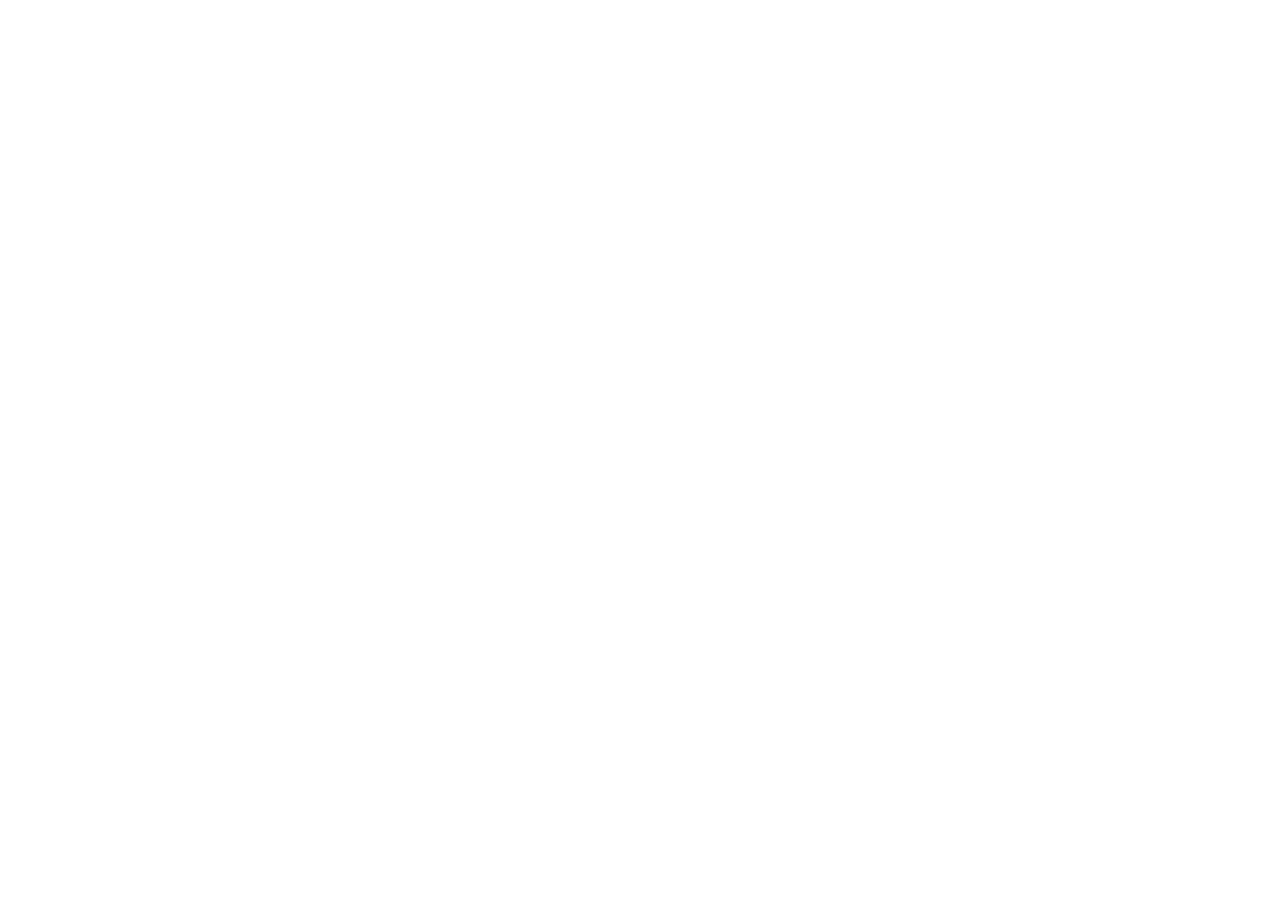
==== index.html @ 1b394111 "added basic structure to html documents" ====
<!DOCTYPE html>

<html>
    <head>
        <!-- TODO: Link to CSS RESET -->
        <!-- TODO: Link to CSS STYLE -->
    </head>
    <body>
        <header>
            <h1></h1>
            <nav></nav>

        </header>
        <main>
            
        </main>
        <footer></footer>
        <!-- TODO: Link to JS-->
    </body>
</html>
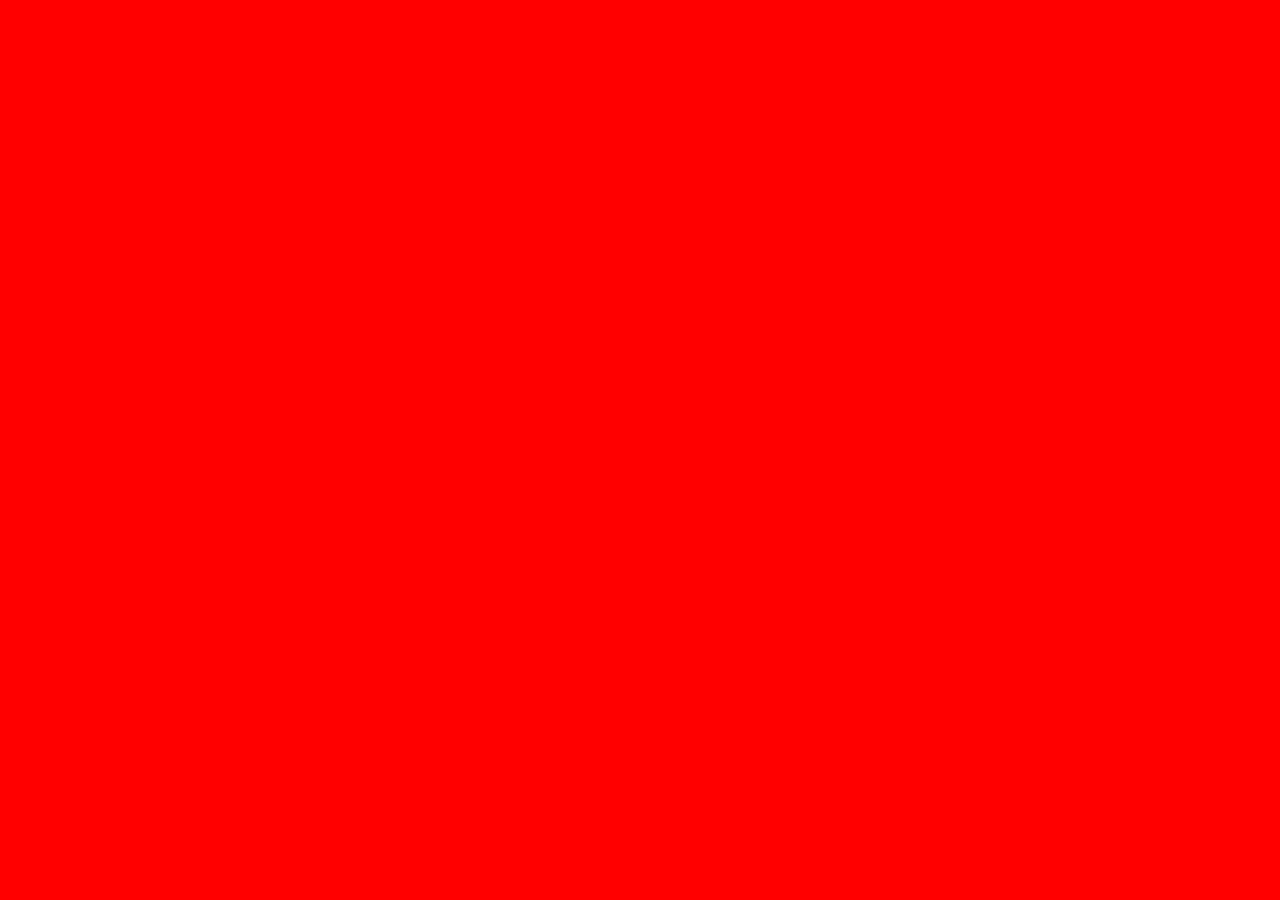
==== commit fb039439: "added basic language for each file" ====
--- a/index.html
+++ b/index.html
@@ -2,8 +2,10 @@
 
 <html>
     <head>
-        <!-- TODO: Link to CSS RESET -->
-        <!-- TODO: Link to CSS STYLE -->
+        <!-- Link to CSS RESET -->
+        <link href="css/reset.css" type="text/css" rel="stylesheet">
+        <!-- Link to CSS STYLE -->
+        <link href="css/style.css" type="text/css" rel="stylesheet">
     </head>
     <body>
         <header>
@@ -12,9 +14,11 @@
 
         </header>
         <main>
+            <ul id = store-list></ul>
             
         </main>
         <footer></footer>
-        <!-- TODO: Link to JS-->
+        <!-- Link to JS-->
+        <script src="js/app.js" type="text/javascript"></script>
     </body>
 </html>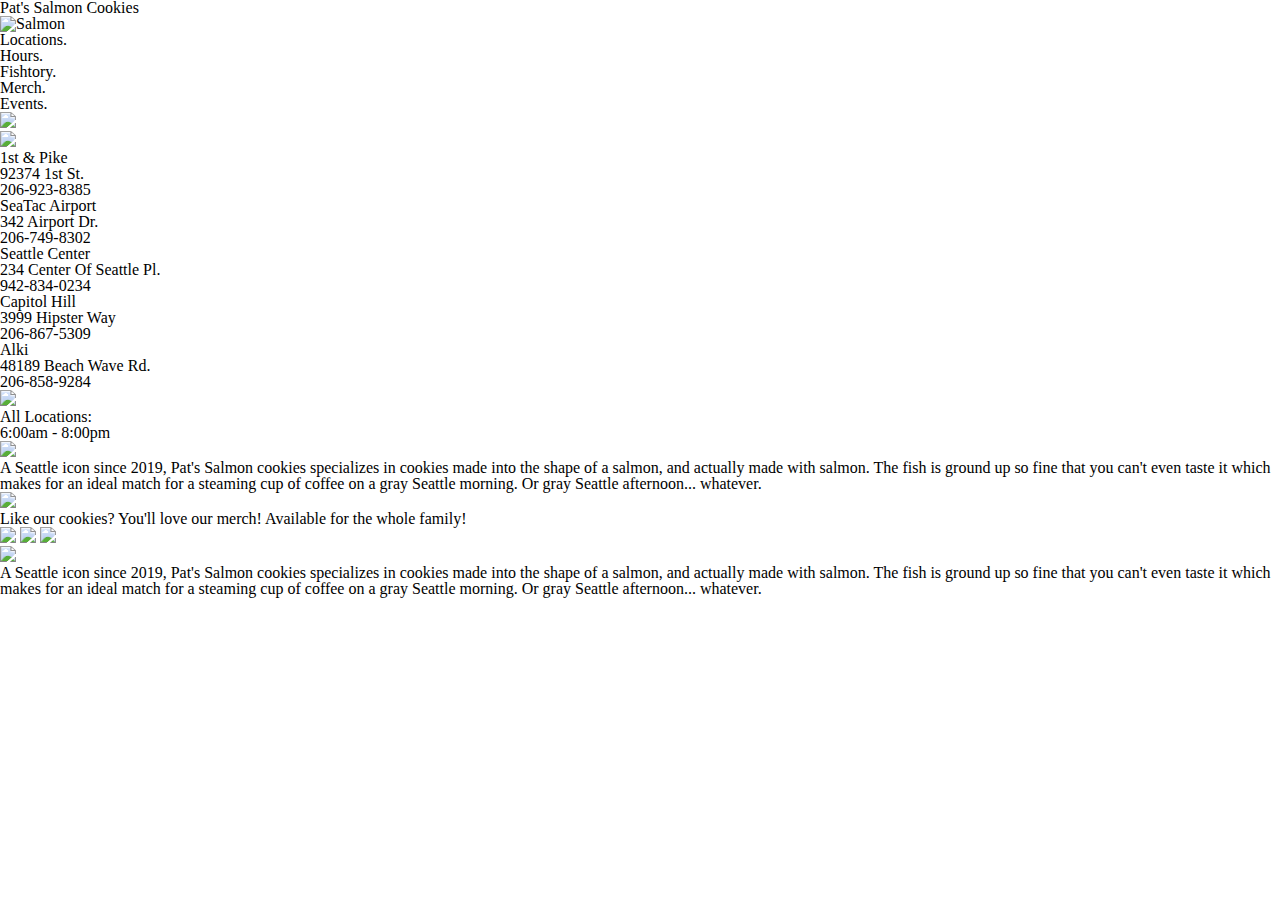
==== commit eb98f92d: "outlined index.html" ====
--- a/index.html
+++ b/index.html
@@ -2,23 +2,70 @@
 
 <html>
     <head>
-        <!-- Link to CSS RESET -->
         <link href="css/reset.css" type="text/css" rel="stylesheet">
-        <!-- Link to CSS STYLE -->
         <link href="css/style.css" type="text/css" rel="stylesheet">
     </head>
     <body>
         <header>
-            <h1></h1>
-            <nav></nav>
-
+            <h1>Pat's Salmon Cookies</h1>
+            <img id="logo" src = "https://via.placeholder.com/300x100" alt = "Salmon">
+            <nav><a>Locations.</a></nav>
+            <nav><a>Hours.</a></nav>
+            <nav><a>Fishtory.</a></nav>
+            <nav><a>Merch.</a></nav>
+            <nav><a>Events.</a></nav>
         </header>
         <main>
-            <ul id = store-list></ul>
+            <img id="hero" src="https://via.placeholder.com/960x450/000"/>
             
+            <section class="section">
+                <img class="locations" src="https://via.placeholder.com/800x100/000"/>
+                <div class="locationOne" class="locationname">1st & Pike</div>
+                <div class="locationOne" class="address">92374 1st St.</div>
+                <div class="locationOne" class="phone">206-923-8385</div>
+                
+                <div class="locationTwo" class="locationname">SeaTac Airport</div>
+                <div class="locationTwo" class="address">342 Airport Dr.</div>
+                <div class="locationTwo" class="phone">206-749-8302</div>
+                
+                <div class="locationThree" class="locationname">Seattle Center</div>
+                <div class="locationThree" class="address">234 Center Of Seattle Pl.</div>
+                <div class="locationThree" class="phone">942-834-0234</div>
+
+                <div class="locationFour" class="locationname">Capitol Hill</div>
+                <div class="locationFour" class="address">3999 Hipster Way</div>
+                <div class="locationFour" class="phone">206-867-5309</div>
+
+                <div class="locationFive" class="locationname">Alki</div>
+                <div class="locationFive" class="address">48189 Beach Wave Rd.</div>
+                <div class="locationFive" class="phone">206-858-9284</div>
+                </section>
+                
+                <section class="section">
+                    <img class="hours" src="https://via.placeholder.com/800x100/000"/>
+                    <div class="hourTitle">All Locations:</div>
+                    <div class="actualHours">6:00am - 8:00pm</div>
+                </section>
+                
+                <section class="section">
+                    <img class="history" src="https://via.placeholder.com/800x100/000"/>
+                    <p class="story">A Seattle icon since 2019, Pat's Salmon cookies specializes in cookies made into the shape of a salmon, and actually made with salmon. The fish is ground up so fine that you can't even taste it which makes for an ideal match for a steaming cup of coffee on a gray Seattle morning. Or gray Seattle afternoon... whatever.</p>
+                </section>
+
+                <section class="section">
+                    <img class="merch" src="https://via.placeholder.com/800x100/000"/>
+                    <div class="slogan">Like our cookies? You'll love our merch! Available for the whole family!</div>
+                    <img class="cutter" src="https://via.placeholder.com/300x375/000"/>
+                    <img class="family" src="https://via.placeholder.com/300x375/000"/>
+                    <img class="shirt" src="https://via.placeholder.com/300x375/000"/>
+                </section>
+
+                <section class="section">
+                    <img class="events" src="https://via.placeholder.com/800x100/000"/>
+                    <p class="story">A Seattle icon since 2019, Pat's Salmon cookies specializes in cookies made into the shape of a salmon, and actually made with salmon. The fish is ground up so fine that you can't even taste it which makes for an ideal match for a steaming cup of coffee on a gray Seattle morning. Or gray Seattle afternoon... whatever.</p>
+                </section>
         </main>
         <footer></footer>
-        <!-- Link to JS-->
-        <script src="js/app.js" type="text/javascript"></script>
+       
     </body>
 </html>--- a/css/style.css
+++ b/css/style.css
@@ -0,0 +1,55 @@
+body {
+    color: black;
+    background: url(https://images.unsplash.com/photo-1457092716468-97352752b749?ixlib=rb-1.2.1&ixid=eyJhcHBfaWQiOjEyMDd9&auto=format&fit=crop&w=2186&q=80);
+}
+
+table{
+    text-align: center;
+    padding: 10%;
+    margin-left: auto;
+    margin-right: auto;
+    table-layout: auto;
+    margin-top: 3%;
+  }
+  
+  td:first-child {
+      font-weight: bolder;
+  }
+
+  tr:first-child {
+    font-weight: bolder;
+  }
+
+  td {
+    background-color: rgb(202, 175, 175);
+    color: rgb(0, 0, 0);
+    border: 4px solid  rgb(23, 61, 1);
+    padding: 1em;
+    margin: 1em;
+  }
+
+  form {
+    background: rgb(109, 46, 46);
+    color: white;
+    text-align: left;
+    width: 960px;
+    margin: 0px auto;
+    margin-top: 2%;
+    padding: 5%;
+  }
+
+  input {
+    box-sizing: border-box;
+    width: 100%;
+    padding: 12px 20px;
+    margin: 8px 0;
+  }
+
+  input[type=submit] {
+    background-color: rgb(148, 66, 42);
+    border: solid 1px white;
+    color: white;
+    font-weight: bold;
+    padding: 16px 32px;
+    margin: 4px 2px;
+  }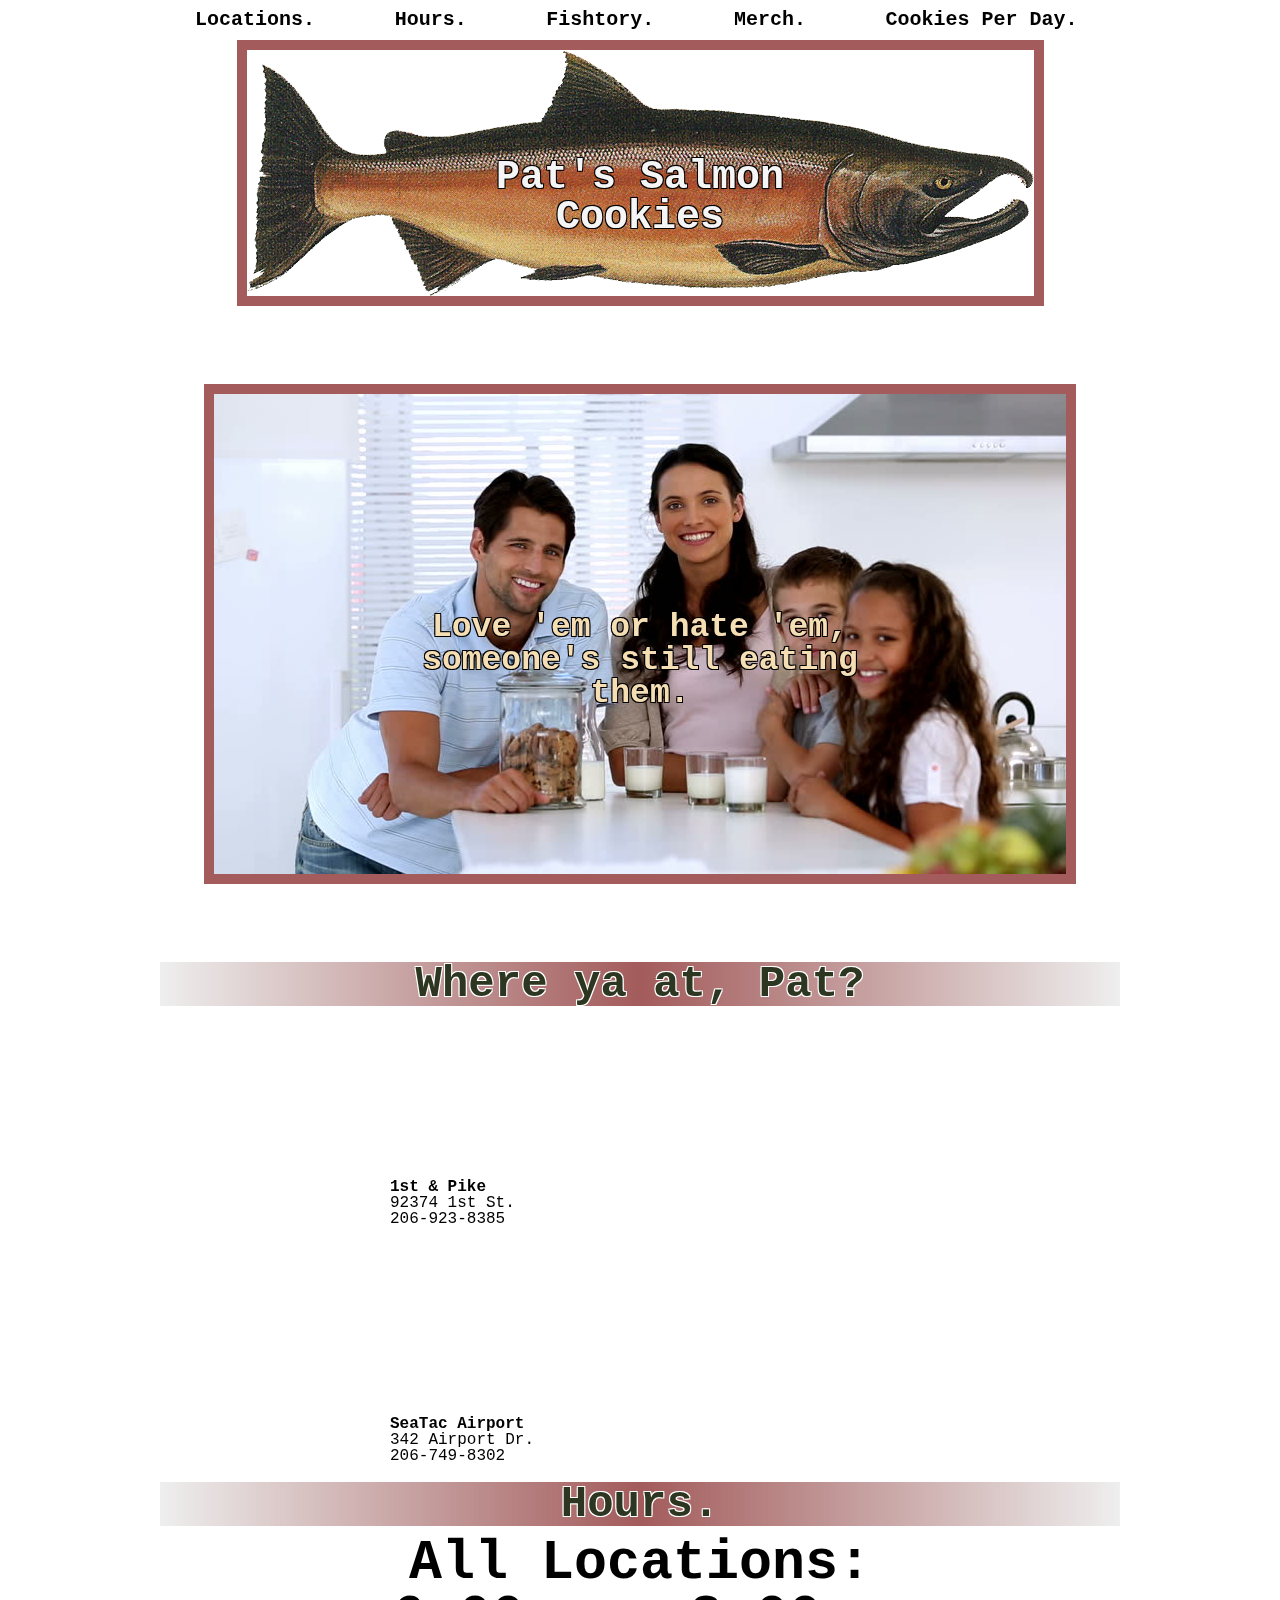
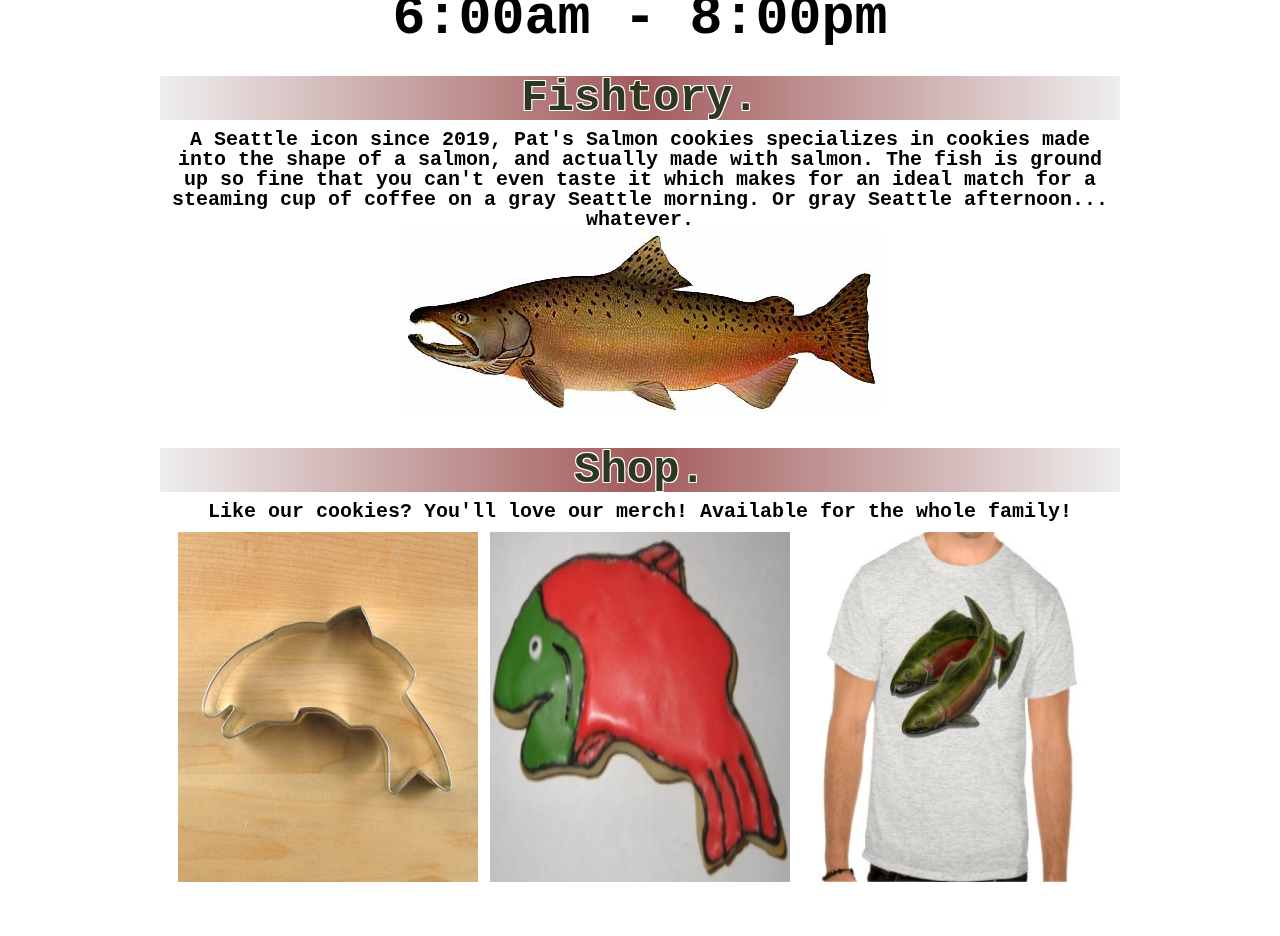
==== commit 3ac508fd: "added google maps and minor JS changes" ====
--- a/index.html
+++ b/index.html
@@ -2,67 +2,91 @@
 
 <html>
     <head>
+        <title>Pat's Salmon Cookies</title>
+        <link rel="icon" href="img/fish.jpg" type="image/gif" sizes="16x16">
         <link href="css/reset.css" type="text/css" rel="stylesheet">
-        <link href="css/style.css" type="text/css" rel="stylesheet">
+        <link href="css/public.css" type="text/css" rel="stylesheet">
     </head>
     <body>
         <header>
-            <h1>Pat's Salmon Cookies</h1>
-            <img id="logo" src = "https://via.placeholder.com/300x100" alt = "Salmon">
-            <nav><a>Locations.</a></nav>
-            <nav><a>Hours.</a></nav>
-            <nav><a>Fishtory.</a></nav>
-            <nav><a>Merch.</a></nav>
-            <nav><a>Events.</a></nav>
+            <section id="nav">
+            <nav><a href = "#locations">Locations.</a></nav>
+            
+            <nav><a href = "#hours">Hours.</a></nav>
+            <nav><a href = "#history">Fishtory.</a></nav>
+            <nav><a href = "#shop">Merch.</a></nav>
+            <nav><a href = "sales.html">Cookies Per Day.</a></nav>
+            </section>
+            
+            <section id="head">
+                <img id="logo" src = "img/salmon.png" alt = "Salmon">
+                <h1 class="compName">Pat's Salmon Cookies</h1>
+            </section>
+
         </header>
         <main>
-            <img id="hero" src="https://via.placeholder.com/960x450/000"/>
-            
+            <section class="heroImg">
+                <img class="hero" src="img/family.jpg">
+                <p class="loveem">Love 'em or hate 'em, someone's still eating them.</p>
+            </section>
+
             <section class="section">
-                <img class="locations" src="https://via.placeholder.com/800x100/000"/>
-                <div class="locationOne" class="locationname">1st & Pike</div>
-                <div class="locationOne" class="address">92374 1st St.</div>
-                <div class="locationOne" class="phone">206-923-8385</div>
-                
-                <div class="locationTwo" class="locationname">SeaTac Airport</div>
-                <div class="locationTwo" class="address">342 Airport Dr.</div>
-                <div class="locationTwo" class="phone">206-749-8302</div>
-                
-                <div class="locationThree" class="locationname">Seattle Center</div>
-                <div class="locationThree" class="address">234 Center Of Seattle Pl.</div>
-                <div class="locationThree" class="phone">942-834-0234</div>
-
-                <div class="locationFour" class="locationname">Capitol Hill</div>
-                <div class="locationFour" class="address">3999 Hipster Way</div>
-                <div class="locationFour" class="phone">206-867-5309</div>
-
-                <div class="locationFive" class="locationname">Alki</div>
-                <div class="locationFive" class="address">48189 Beach Wave Rd.</div>
-                <div class="locationFive" class="phone">206-858-9284</div>
+                <h2 id ="locations">Where ya at, Pat?</h2> 
+                <div id = "stores">
+                    <p class = "things">
+                        <div class="locationname">1st & Pike</div>
+                        <div class="address">92374 1st St.</div>
+                        <div class="phone">206-923-8385</div>
+                        <iframe class = "maps" src="https://www.google.com/maps/embed?pb=!1m18!1m12!1m3!1d2689.8880430890135!2d-122.34226494971823!3d47.608866595713906!2m3!1f0!2f0!3f0!3m2!1i1024!2i768!4f13.1!3m3!1m2!1s0x54906ab2f8fc9713%3A0x8dae7e4a3a7aef94!2s1st%20Ave%20%26%20Pike%20St%2C%20Seattle%2C%20WA%2098101!5e0!3m2!1sen!2sus!4v1568144811856!5m2!1sen!2sus"></iframe>
+                    </p>
+                    <p>
+                        <div class="locationname">SeaTac Airport</div>
+                        <div class="address">342 Airport Dr.</div>
+                        <div class="phone">206-749-8302</div>
+                        <iframe class = "maps" src="https://www.google.com/maps/embed?pb=!1m18!1m12!1m3!1d2698.478157064658!2d-122.30125624972617!3d47.44161800725287!2m3!1f0!2f0!3f0!3m2!1i1024!2i768!4f13.1!3m3!1m2!1s0x54905ca9b795fafb%3A0x52b54428600064dc!2sSeaTac%20Airport%20Terminal%20-%20Bay%202!5e0!3m2!1sen!2sus!4v1568144776429!5m2!1sen!2sus"></iframe>
+                    </p>
+                    <p class = "things">                
+                        <div class="locationname">Seattle Center</div>
+                        <div class="address">234 Center Of Seattle Pl.</div>
+                        <div class="phone">942-834-0234</div>
+                        <iframe class = "maps" src="https://www.google.com/maps/embed?pb=!1m18!1m12!1m3!1d2689.215048137173!2d-122.35393834971762!3d47.62195089480999!2m3!1f0!2f0!3f0!3m2!1i1024!2i768!4f13.1!3m3!1m2!1s0x54901545d5e902b1%3A0x809dba0423e59752!2sSeattle%20Center!5e0!3m2!1sen!2sus!4v1568144654434!5m2!1sen!2sus"></iframe>
+                    </p>    
+                    <p class = "things">
+                        <div  class="locationname">Capitol Hill</div>
+                        <div  class="address">3999 Hipster Way</div>
+                        <div  class="phone">206-867-5309</div>
+                        <iframe class = "maps" src="https://www.google.com/maps/embed?pb=!1m18!1m12!1m3!1d21511.275298910354!2d-122.33336465120433!3d47.62789213412404!2m3!1f0!2f0!3f0!3m2!1i1024!2i768!4f13.1!3m3!1m2!1s0x5490152857c86161%3A0xef487dc6bbc25185!2sCapitol%20Hill%2C%20Seattle%2C%20WA!5e0!3m2!1sen!2sus!4v1568144570288!5m2!1sen!2sus"></iframe>
+                    </p>
+                    <p class = "things">
+                        <div  class="locationname">Alki</div>
+                        <div  class="address">48189 Beach Wave Rd.</div>
+                        <div  class="phone">206-858-9284</div>
+                        <iframe class = "maps" src="https://www.google.com/maps/embed?pb=!1m18!1m12!1m3!1d21528.49342786467!2d-122.41993577639805!3d47.586042367716054!2m3!1f0!2f0!3f0!3m2!1i1024!2i768!4f13.1!3m3!1m2!1s0x54904079efcab4e7%3A0x5e9c1b1142e9d6e5!2sAlki%20Beach!5e0!3m2!1sen!2sus!4v1568144430082!5m2!1sen!2sus" ></iframe>
+                    </p>
+                </div>
                 </section>
                 
-                <section class="section">
-                    <img class="hours" src="https://via.placeholder.com/800x100/000"/>
-                    <div class="hourTitle">All Locations:</div>
-                    <div class="actualHours">6:00am - 8:00pm</div>
+                <section class="hoursSection">
+                    <h2 id = "hours">Hours.</h2> 
+                    <div>All Locations:</div>
+                    <div>6:00am - 8:00pm</div>
                 </section>
                 
-                <section class="section">
-                    <img class="history" src="https://via.placeholder.com/800x100/000"/>
-                    <p class="story">A Seattle icon since 2019, Pat's Salmon cookies specializes in cookies made into the shape of a salmon, and actually made with salmon. The fish is ground up so fine that you can't even taste it which makes for an ideal match for a steaming cup of coffee on a gray Seattle morning. Or gray Seattle afternoon... whatever.</p>
+                <section class="aboutSection">
+                    <h2 id = "history">Fishtory.</h2> 
+                    <p>A Seattle icon since 2019, Pat's Salmon cookies specializes in cookies made into the shape of a salmon, and actually made with salmon. The fish is ground up so fine that you can't even taste it which makes for an ideal match for a steaming cup of coffee on a gray Seattle morning. Or gray Seattle afternoon... whatever.</p>
+                    <img src="img/chinook.jpg"/>
                 </section>
 
-                <section class="section">
-                    <img class="merch" src="https://via.placeholder.com/800x100/000"/>
-                    <div class="slogan">Like our cookies? You'll love our merch! Available for the whole family!</div>
-                    <img class="cutter" src="https://via.placeholder.com/300x375/000"/>
-                    <img class="family" src="https://via.placeholder.com/300x375/000"/>
-                    <img class="shirt" src="https://via.placeholder.com/300x375/000"/>
-                </section>
-
-                <section class="section">
-                    <img class="events" src="https://via.placeholder.com/800x100/000"/>
-                    <p class="story">A Seattle icon since 2019, Pat's Salmon cookies specializes in cookies made into the shape of a salmon, and actually made with salmon. The fish is ground up so fine that you can't even taste it which makes for an ideal match for a steaming cup of coffee on a gray Seattle morning. Or gray Seattle afternoon... whatever.</p>
+                <section>
+                    <h2>Shop.</h2> 
+                    <div id = "shop" class="shopSection">
+                        <p>Like our cookies? You'll love our merch! Available for the whole family!
+                        <img class="shopImg" src="img/cutter.jpeg"/>
+                        <img class="shopImg" src="img/frosted-cookie.jpg"/>
+                        <img class="shopImg" src="img/shirt.jpg"/>
+                    </div>
+                    <img id="border" src = "img/hr-img.png">
                 </section>
         </main>
         <footer></footer>
--- a/css/public.css
+++ b/css/public.css
@@ -0,0 +1,129 @@
+html {
+    font-family: 'Courier New', Courier, monospace;
+    color: black;
+}
+body {
+    background: url(https://images.unsplash.com/photo-1457092716468-97352752b749?ixlib=rb-1.2.1&ixid=eyJhcHBfaWQiOjEyMDd9&auto=format&fit=crop&w=2186&q=80);  
+}
+#nav {
+    display: block;
+    width: 960px;
+    margin-left: auto;
+    margin-right: auto;
+}
+a {
+    color: black;
+    text-decoration: none;
+    text-shadow: 
+        -1px -1px 0 rgb(255, 255, 255),
+        1px -1px 0 rgb(255, 255, 255),
+        -1px 1px 0 rgb(255, 255, 255),
+        1px 1px 0 rgb(255, 255, 255);
+}
+nav {
+    display: inline-block;
+    padding: 10px 35px;
+    text-align: center;
+    font-weight: bolder;
+    font-size: 20px;
+    color: black;
+}   
+nav:hover{
+    transition: 1s;
+    color: rgb(255, 255, 255);
+    cursor: pointer;
+}
+h1, .loveem {
+    position: absolute;
+    top: 50%;
+    left: 50%;
+    transform: translate(-50%, -40%);
+    font-weight: bolder;
+}
+h1{
+    font-size: 40px;
+    color: whitesmoke;
+}
+.loveem {
+    font-size: 33px;
+}
+.heroImg, #head {
+    position: relative; 
+    text-align: center;
+    width: 960px;
+    height: auto;
+    margin-left: auto;
+    margin-right: auto;
+    color:wheat;
+    text-shadow: 
+        -1px -1px 0 #000,
+        1px -1px 0 #000,
+        -1px 1px 0 #000,
+        1px 1px 0 #000;
+    margin-bottom: 44px;
+}
+.hero, #logo {
+    border: 10px solid rgb(163, 91, 91);
+    margin-bottom: 30px;
+}
+.locationname {
+    font-weight: bold;
+    margin-top: 7%;
+}
+#stores {
+    width: 500px;
+    height: 200px;
+    overflow: scroll;
+    background: white;
+    margin-left: auto;
+    margin-right: auto;
+    padding: 10%;
+}
+h2 {
+    width: 960px;
+    text-align: center;
+    color: rgb(44, 54, 32);
+    font-size: 44px;
+    text-shadow: 
+        -1px -1px 0 rgb(255, 255, 255),
+        1px -1px 0 rgb(255, 255, 255),
+        -1px 1px 0 rgb(255, 255, 255),
+        1px 1px 0 rgb(255, 255, 255);
+    background-image: linear-gradient(to right, rgba(214, 214, 214, 0.404), rgb(163, 91, 91), rgb(214, 214, 214, 0.404));
+    margin-left: auto;
+    margin-right: auto;
+    margin-bottom: 10px;
+    margin-top: 10px;
+    font-weight: bold;
+}
+.map {
+    width: 300px;
+    height: 150px;
+    border-image: auto;
+}
+.hoursSection, .aboutSection, .shopSection {
+    width: 960px;
+    margin-left: auto;
+    margin-right: auto;
+    margin-bottom: 30px;
+    text-align: center;
+    font-weight: bold;
+    background: rgba(255, 255, 255, 0.445); 
+}
+.hoursSection{
+    font-size: 55px;
+}
+.aboutSection, .shopSection {
+    font-size: 20px;
+}
+.shopImg {
+    margin-top: 10px;
+    width: 300px;
+    height: 350px;
+}
+#border {
+    background-image: url(img/hr-img);    
+    background-repeat: repeat;
+    width: 960px;
+    height: 15px;
+}